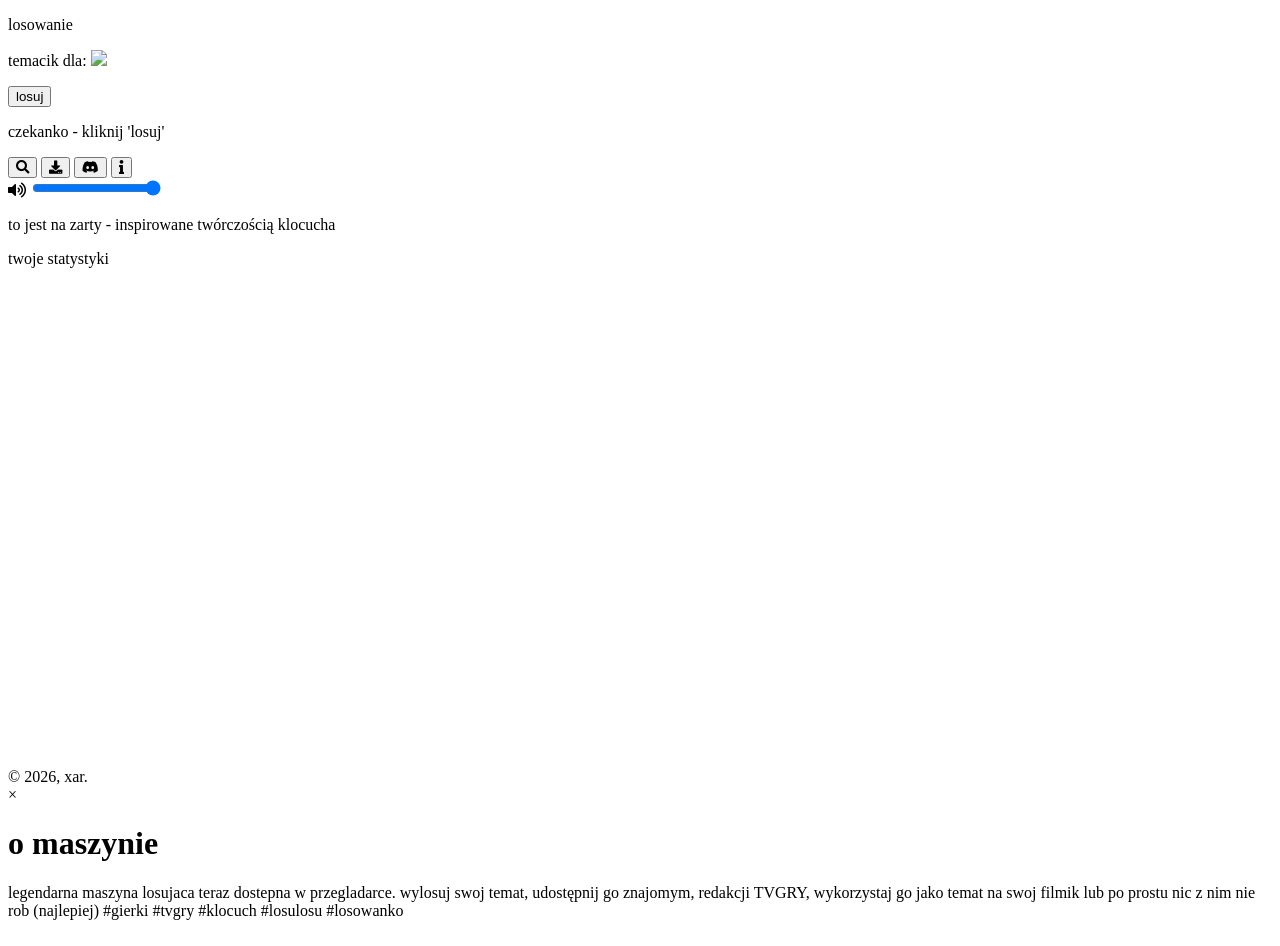
==== index.html @ b93efd06 "remove klocu tv" ====
<!doctype html>
<html class="no-js" lang="">

<head>
	<script async src="https://www.googletagmanager.com/gtag/js?id=UA-123909953-1"></script>
	<script>
	  window.dataLayer = window.dataLayer || [];
	  function gtag(){dataLayer.push(arguments);}
	  gtag('js', new Date());

	  gtag('config', 'UA-123909953-1');
	</script>
    <meta charset="utf-8">
    <meta http-equiv="x-ua-compatible" content="ie=edge">
    <title>maszyna losujaca tv gry</title>
	<meta name="description" content="legendarna maszyna losujaca teraz dostepna w przegladarce. wylosuj swoj temat, udostępnij go znajomym, redakcji TVGRY, wykorzystaj go jako temat na swoj filmik lub po prostu nic z nim nie rob (najlepiej).">
	<meta name="keywords" content="HTML,CSS,XML,JavaScript,Klocuch,klo,cuch,tvgry,losu,losowanko,dzyn,maszyna,szef,hed,jordan,gierki,recenzje,gry,wideorecenzje,video,games,pc,tematy,filmiki">
	<meta name="author" content="xar">
    <meta name="viewport" content="width=device-width, initial-scale=1, shrink-to-fit=no">
    <link rel="manifest" href="site.webmanifest">
	<link rel="apple-touch-icon" href="icon.png">
	<link rel="icon" type="image/png" href="icon.png" sizes="16x16">  
	<link rel="icon" type="image/png" href="icon.png" sizes="32x32">  
	<link rel="icon" type="image/png" href="icon.png" sizes="96x96">  
	<meta property="og:title" content="losulosu" />
	<meta property="og:url" content="https://losulosu.pl/" />
	<meta property="og:image" content="https://losulosu.pl/icon.png" />
	<meta property="og:description" content="losowanko zapraszam dzyn dzyn dzyn" />
	<meta name="theme-color" content="#A80000">
	<meta name="msapplication-navbutton-color" content="#A80000">
	<meta name="apple-mobile-web-app-status-bar-style" content="#A80000">
    <link rel="stylesheet" href="css/normalize.css">
	<link rel="stylesheet" href="css/skeleton.css">
    <link rel="stylesheet" href="css/main.css">
    <link rel="stylesheet" href="https://use.fontawesome.com/releases/v5.2.0/css/all.css" integrity="sha384-hWVjflwFxL6sNzntih27bfxkr27PmbbK/iSvJ+a4+0owXq79v+lsFkW54bOGbiDQ" crossorigin="anonymous">
</head>

<body>
	<div class="container">
	<div class="row">
			<div class="wrapper" id="machine">
			<div id="screen">
			<p class="header">losowanie</p>
			<div class="row">
			<div class="one-third column box"><div id="b1"></div></div>
			<div class="one-third column box"><div id="b2"></div></div>
			<div class="one-third column box"><div id="b3"></div></div>
			<div class="row">
			<p id="ryjce">temacik dla: <img height='100px' src='img/kto.png' class='shadowed'/></p>
			</div>
			<div class="row">
			<button type="button" onclick="losu_start()">losuj</button>
				</div>
				<div class="row">
				<div class="progressbar six columns" id="myProgress1">
				  <div class="progressbar-content" id="p1"></div>
				</div>
				<div class="progressbar three columns" id="myProgress2">
				  <div class="progressbar-content" id="p2"></div>
				</div>
				<div class="progressbar three columns" id="myProgress3">
				  <div class="progressbar-content" id="p3"></div>
				</div>
			</div>
			<p id="progress">
			  czekanko - kliknij 'losuj' 
			</p>
			<div>
				<button title="Podgląd" type="button" onclick="preview()" class="btn-foo"><i class="fas fa-search"></i></button>
				<button title="Zapisz na dysku" type="button" onclick="download()" class="btn-foo"><i class="fa fa-download"></i></button>
				<a href="https://discord.gg/r7Z6W86"><button title="Discord" type="button" onclick="" class="btn-foo"><i class="fab fa-discord"></i></button></a>
				<button title="o stronie" type="button" onclick="info()" class="btn-foo"><i class="fas fa-info"></i></button>
			</div>
			<div class="volbox">
				<i class="fas fa-volume-up"></i>
				<input id="volume" type="range" min="0" max="1" value="1" step="0.05" oninput="setVolume(this.value)" onchange="setVolume(this.value)">
			</div>
			<p id="footer">to jest na zarty - inspirowane twórczością klocucha</p>
			</div>
			</div>
		</div>
		<div class="row">
		<div class="one-half column">
			<div class="wrapper">
				<p class="header">twoje statystyki</p>
				<p id="stats"></p>
			</div>
			<div class="wrapper">
				<iframe src="https://discordapp.com/widget?id=479582720649854977&theme=dark" width="100%" height="480" allowtransparency="true" frameborder="0"></iframe>
			</div>
		</div>
			</div>
			<div class="wrapper">
			&copy; <script>new Date().getFullYear()>2010&&document.write(new Date().getFullYear());</script>, xar.
			</div>
	</div>
	
	</div>
    <audio id="a1">
		<source src="sounds/losowanko_start.mp3" type="audio/mpeg">
	</audio>

	<audio id="a1">
		<source src="sounds/losowanko_start.mp3" type="audio/mpeg">
	</audio>
	</div>
	<audio id="a2">
		<source src="sounds/losulosu.mp3" type="audio/mpeg">
	</audio>
	<audio id="a3">
		<source src="sounds/trudnetrudne.mp3" type="audio/mpeg">
	</audio>
	<audio id="a4">
		<source src="sounds/tmsll.mp3" type="audio/mpeg">
	</audio>
    
    <div id="myModal" class="modal">
        <span class="close">&times;</span>
        <div class="modal-content" id="img01"><h1>o maszynie</h1>legendarna maszyna losujaca teraz dostepna w przegladarce. wylosuj swoj temat, udostępnij go znajomym, redakcji TVGRY, wykorzystaj go jako temat na swoj filmik lub po prostu nic z nim nie rob (najlepiej) #gierki #tvgry #klocuch #losulosu #losowanko</div>
        <div id="caption"></div>
    </div>
    <script src="js/vendor/modernizr-3.6.0.min.js">
    </script>
    <script src="https://code.jquery.com/jquery-3.3.1.min.js" integrity="sha256-FgpCb/KJQlLNfOu91ta32o/NMZxltwRo8QtmkMRdAu8=" crossorigin="anonymous">
    </script>
    <script>
        window.jQuery || document.write('<script src="js/vendor/jquery-3.3.1.min.js"><\/script>')
    </script>
    <script src="js/vendor/html2canvas.min.js">
    </script>
    <script src="js/vendor/Blob.js">
    </script>
    <script src="js/vendor/FileSaver.js">
    </script>

    <script src="js/plugins.js">
    </script>
	<script src="js/notify.js">
    </script>
    <script src="js/main.js">
	</script>
</body>
<svg height="0" xmlns="http://www.w3.org/2000/svg">
		<filter id="drop-shadow">
			<feGaussianBlur in="SourceAlpha" stdDeviation="4"/>
			<feOffset dx="1" dy="1" result="offsetblur"/>
			<feFlood flood-color="rgba(0,0,0,0.5)"/>
			<feComposite in2="offsetblur" operator="in"/>
			<feMerge>
				<feMergeNode/>
				<feMergeNode in="SourceGraphic"/>
			</feMerge>
		</filter>
	</svg>
</html>
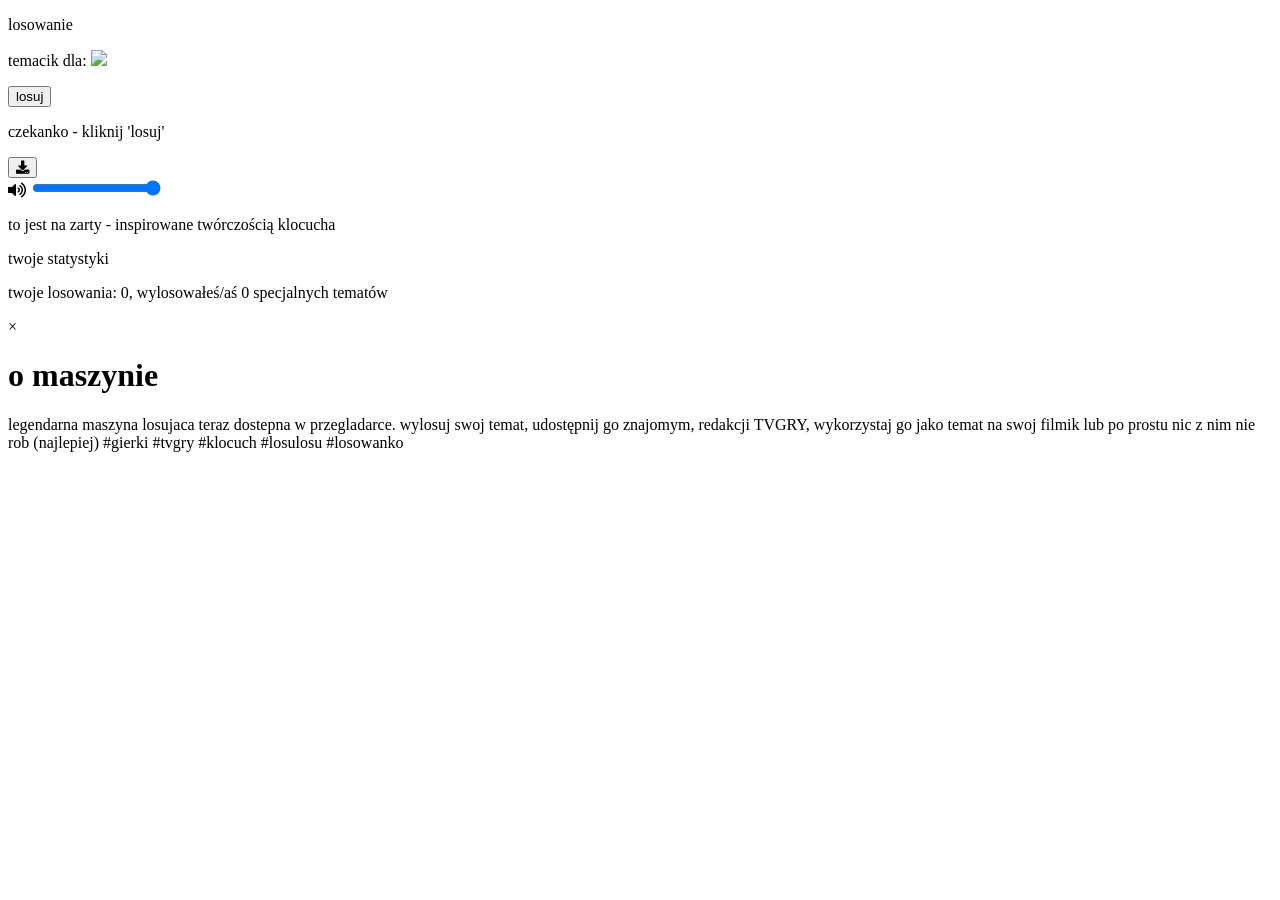
==== commit dcbb3f91: "remove some unnecessary stuff" ====
--- a/index.html
+++ b/index.html
@@ -66,10 +66,7 @@
 			  czekanko - kliknij 'losuj' 
 			</p>
 			<div>
-				<button title="Podgląd" type="button" onclick="preview()" class="btn-foo"><i class="fas fa-search"></i></button>
 				<button title="Zapisz na dysku" type="button" onclick="download()" class="btn-foo"><i class="fa fa-download"></i></button>
-				<a href="https://discord.gg/r7Z6W86"><button title="Discord" type="button" onclick="" class="btn-foo"><i class="fab fa-discord"></i></button></a>
-				<button title="o stronie" type="button" onclick="info()" class="btn-foo"><i class="fas fa-info"></i></button>
 			</div>
 			<div class="volbox">
 				<i class="fas fa-volume-up"></i>
@@ -85,22 +82,11 @@
 				<p class="header">twoje statystyki</p>
 				<p id="stats"></p>
 			</div>
-			<div class="wrapper">
-				<iframe src="https://discordapp.com/widget?id=479582720649854977&theme=dark" width="100%" height="480" allowtransparency="true" frameborder="0"></iframe>
-			</div>
 		</div>
 			</div>
-			<div class="wrapper">
-			&copy; <script>new Date().getFullYear()>2010&&document.write(new Date().getFullYear());</script>, xar.
-			</div>
 	</div>
-	
 	</div>
     <audio id="a1">
-		<source src="sounds/losowanko_start.mp3" type="audio/mpeg">
-	</audio>
-
-	<audio id="a1">
 		<source src="sounds/losowanko_start.mp3" type="audio/mpeg">
 	</audio>
 	</div>
